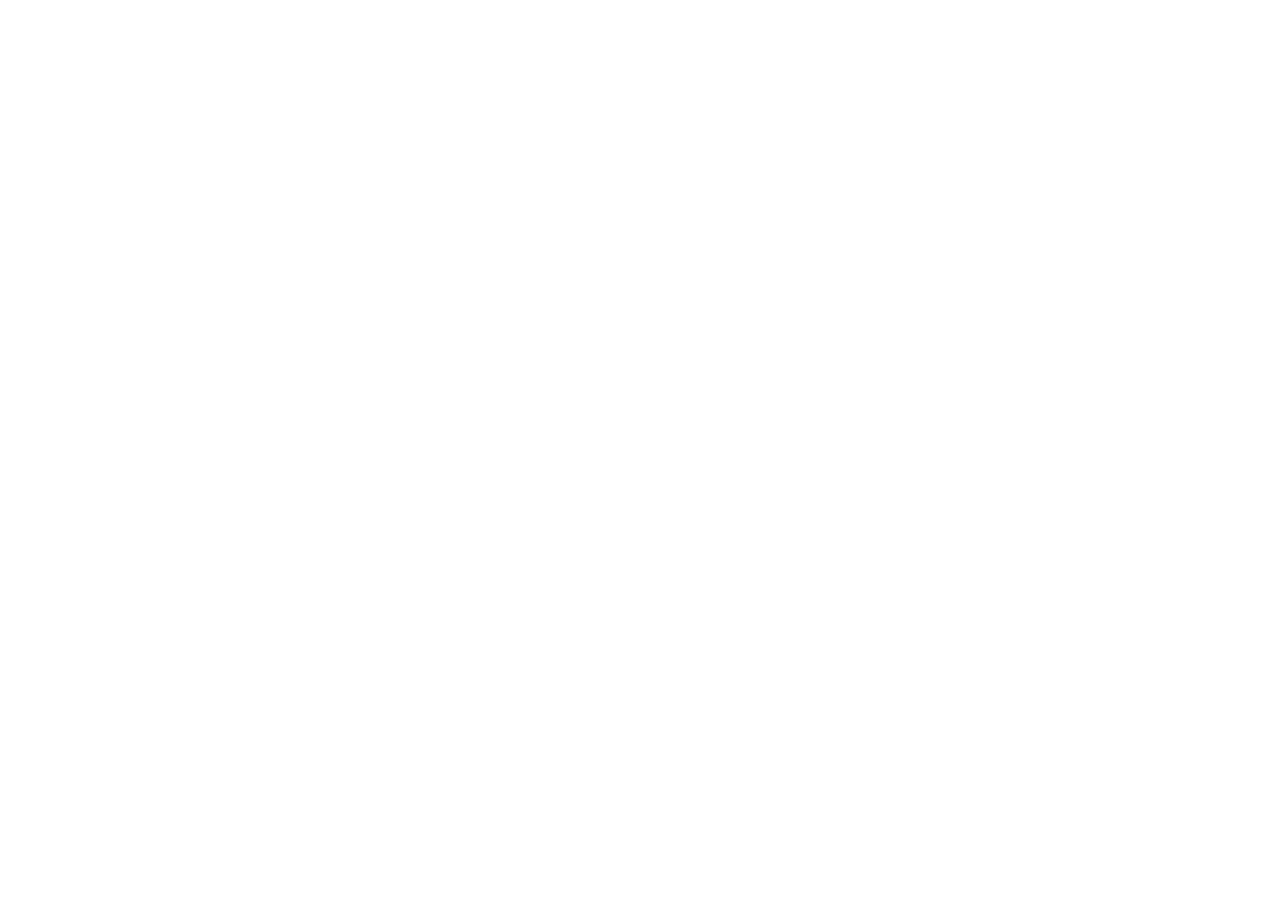
==== index.html @ 14a1dc86 "Added fetch function for pokeAPI" ====
<!DOCTYPE html>
<html lang="en">
<head>
    <meta charset="UTF-8">
    <meta name="viewport" content="width=device-width, initial-scale=1.0">
    <title>Document</title>
</head>
<body>
    <div id="list_container"></div>
    <script type="module" src="./js/index.js"></script>
</body>
</html>
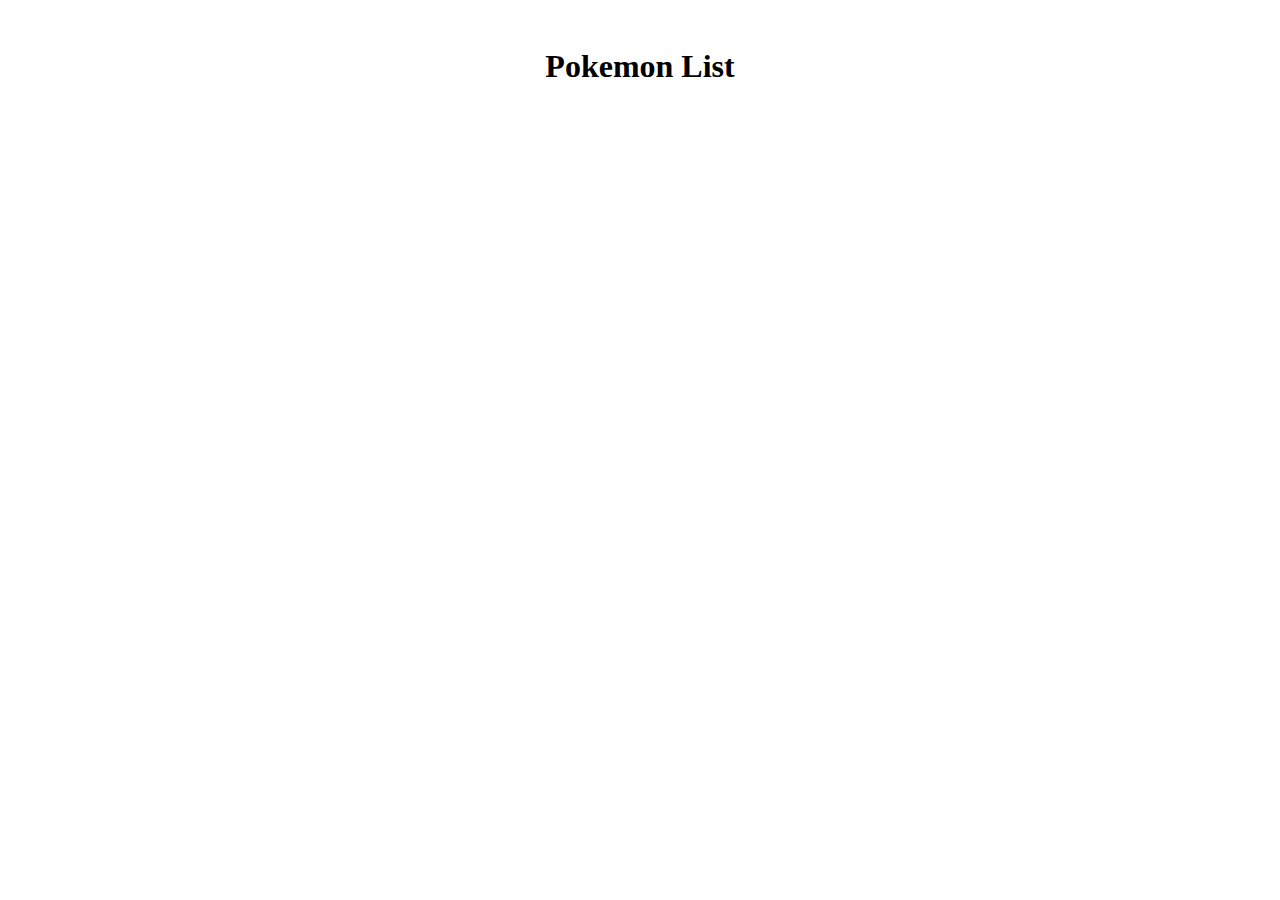
==== commit 99b691bd: "Added more styling, globalStyling refrence" ====
--- a/index.html
+++ b/index.html
@@ -8,5 +8,6 @@
 <body>
     <div id="list_container"></div>
     <script type="module" src="./js/index.js"></script>
+    <script src="./js/globalStyling.js"></script>
 </body>
 </html>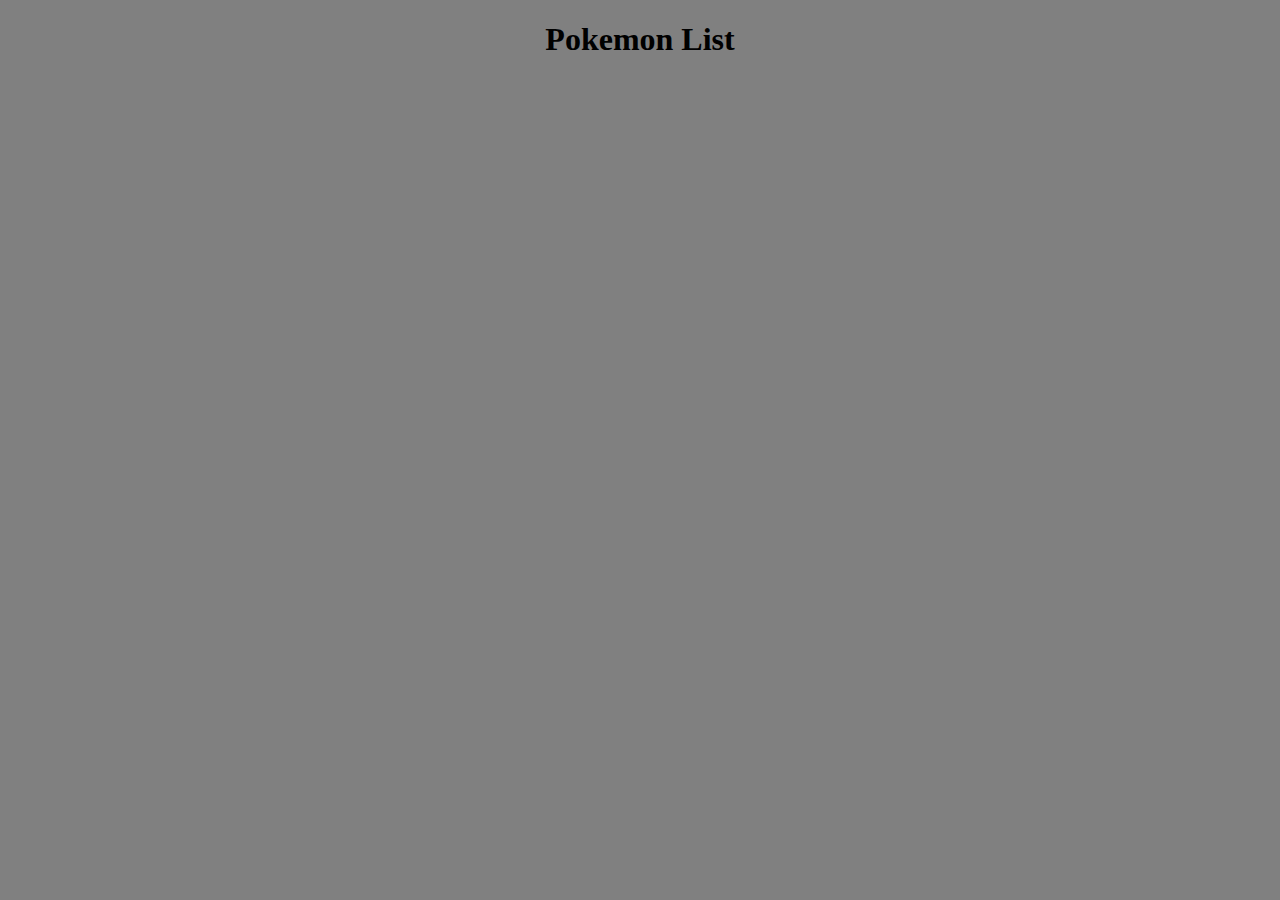
==== commit 900ea8cd: "Changes some styling, added globalStyling, Changed some structuring" ====
--- a/index.html
+++ b/index.html
@@ -7,7 +7,8 @@
 </head>
 <body>
     <div id="list_container"></div>
+    <script src="./js/globalStyling.js"></script>
     <script type="module" src="./js/index.js"></script>
-    <script src="./js/globalStyling.js"></script>
+    
 </body>
 </html>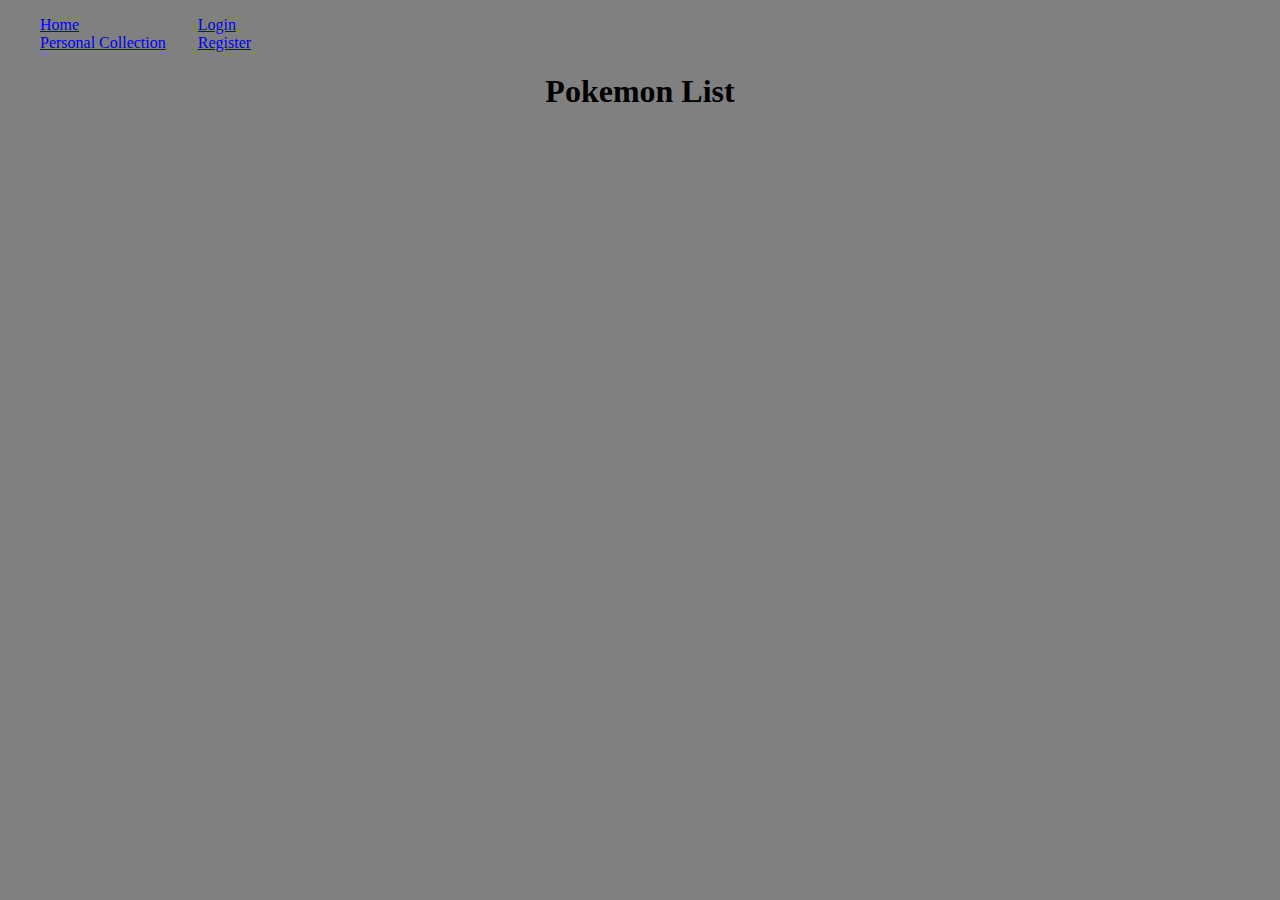
==== commit d2410b02: "Added main navigation structure and some basic styling" ====
--- a/index.html
+++ b/index.html
@@ -6,9 +6,11 @@
     <title>Document</title>
 </head>
 <body>
+    <header id="navHeader"></header>
     <div id="list_container"></div>
     <script src="./js/globalStyling.js"></script>
     <script type="module" src="./js/index.js"></script>
+    <script type="module" src="./js/navigation.js"></script>
     
 </body>
 </html>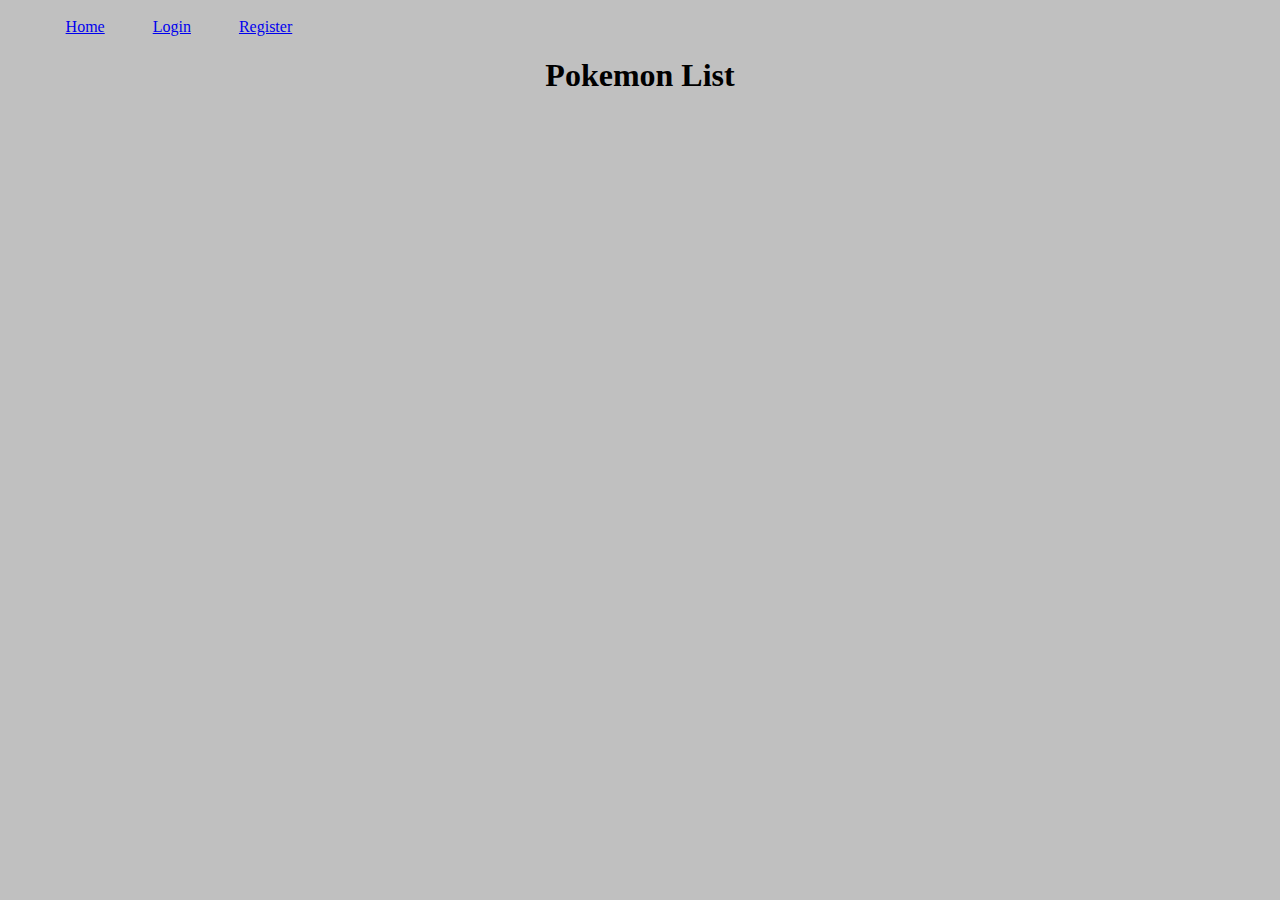
==== commit e5168be0: "Changed head/title in HTML. Added navigation script to login page" ====
--- a/index.html
+++ b/index.html
@@ -3,7 +3,7 @@
 <head>
     <meta charset="UTF-8">
     <meta name="viewport" content="width=device-width, initial-scale=1.0">
-    <title>Document</title>
+    <title>Home page</title>
 </head>
 <body>
     <header id="navHeader"></header>
